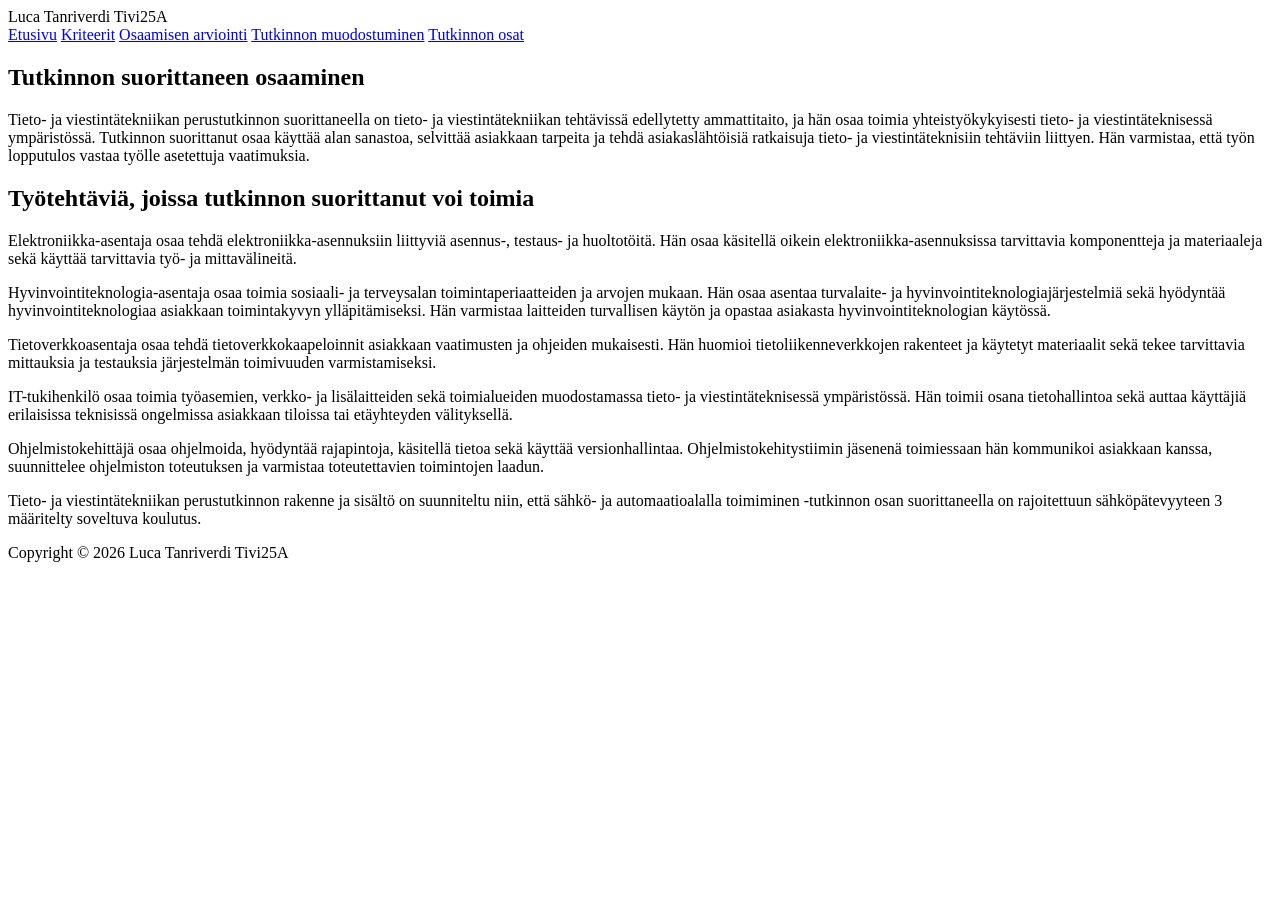
==== index.html @ 0718602c "Muutettu nav." ====
<!DOCTYPE html>
<html lang="en">
<head>
    <meta charset="UTF-8">
    <meta name="viewport" content="width=device-width, initial-scale=1.0">
    <title>Etusivu</title>
    <link rel="stylesheet" href="./css/style.css">
</head>
<body>

    <header>
        <div>
            <span>Luca Tanriverdi Tivi25A</span>
        </div>
        <nav>
            <a href="index.html">Etusivu</a>
            <a href="kriteerit.html">Kriteerit</a>
            <a href="osaamisen-arviointi.html">Osaamisen arviointi</a>
            <a href="tutkinnon-muodostuminen.html">Tutkinnon muodostuminen</a>
            <a href="tutkinnonosat.html">Tutkinnon osat</a>
        </nav>
    </header>

    <main>
        <section class="showcase">
            <div>
                <h1>Tutkinnon suorittaneen osaaminen</h1>
            </div>
        </section>

        <section class="content">
            <p class="ingressi">
            Tieto- ja viestintätekniikan perustutkinnon suorittaneella on tieto- ja viestintätekniikan tehtävissä edellytetty ammattitaito, ja hän osaa toimia yhteistyökykyisesti tieto- ja viestintäteknisessä ympäristössä. Tutkinnon suorittanut osaa käyttää alan sanastoa, selvittää asiakkaan tarpeita ja tehdä asiakaslähtöisiä ratkaisuja tieto- ja viestintäteknisiin tehtäviin liittyen. Hän varmistaa, että työn lopputulos vastaa työlle asetettuja vaatimuksia.
            </p>
        </section>

        <section class="työtehtävät">
            <h2>Työtehtäviä, joissa tutkinnon suorittanut voi toimia</h2>
            <p>Elektroniikka-asentaja osaa tehdä elektroniikka-asennuksiin liittyviä asennus-, testaus- ja huoltotöitä. Hän osaa käsitellä oikein elektroniikka-asennuksissa tarvittavia komponentteja ja materiaaleja sekä käyttää tarvittavia työ- ja mittavälineitä.</p>
            <p>Hyvinvointiteknologia-asentaja osaa toimia sosiaali- ja terveysalan toimintaperiaatteiden ja arvojen mukaan. Hän osaa asentaa turvalaite- ja hyvinvointiteknologiajärjestelmiä sekä hyödyntää hyvinvointiteknologiaa asiakkaan toimintakyvyn ylläpitämiseksi. Hän varmistaa laitteiden turvallisen käytön ja opastaa asiakasta hyvinvointiteknologian käytössä.</p>
            <p>Tietoverkkoasentaja osaa tehdä tietoverkkokaapeloinnit asiakkaan vaatimusten ja ohjeiden mukaisesti. Hän huomioi tietoliikenneverkkojen rakenteet ja käytetyt materiaalit sekä tekee tarvittavia mittauksia ja testauksia järjestelmän toimivuuden varmistamiseksi.</p>
            <p>IT-tukihenkilö osaa toimia työasemien, verkko- ja lisälaitteiden sekä toimialueiden muodostamassa tieto- ja viestintäteknisessä ympäristössä. Hän toimii osana tietohallintoa sekä auttaa käyttäjiä erilaisissa teknisissä ongelmissa asiakkaan tiloissa tai etäyhteyden välityksellä.</p>
        <p>Ohjelmistokehittäjä osaa ohjelmoida, hyödyntää rajapintoja, käsitellä tietoa sekä käyttää versionhallintaa. Ohjelmistokehitystiimin jäsenenä toimiessaan hän kommunikoi asiakkaan kanssa, suunnittelee ohjelmiston toteutuksen ja varmistaa toteutettavien toimintojen laadun.</p>
        </section>

        <section class="rakenne">
            <p>Tieto- ja viestintätekniikan perustutkinnon rakenne ja sisältö on suunniteltu niin, että sähkö- ja automaatioalalla toimiminen -tutkinnon osan suorittaneella on rajoitettuun sähköpätevyyteen 3 määritelty soveltuva koulutus.</p>
        </section>

    </main>

    <footer>
        <p>Copyright &copy; 2026 Luca Tanriverdi Tivi25A</p>
    </footer>

</body>
</html>
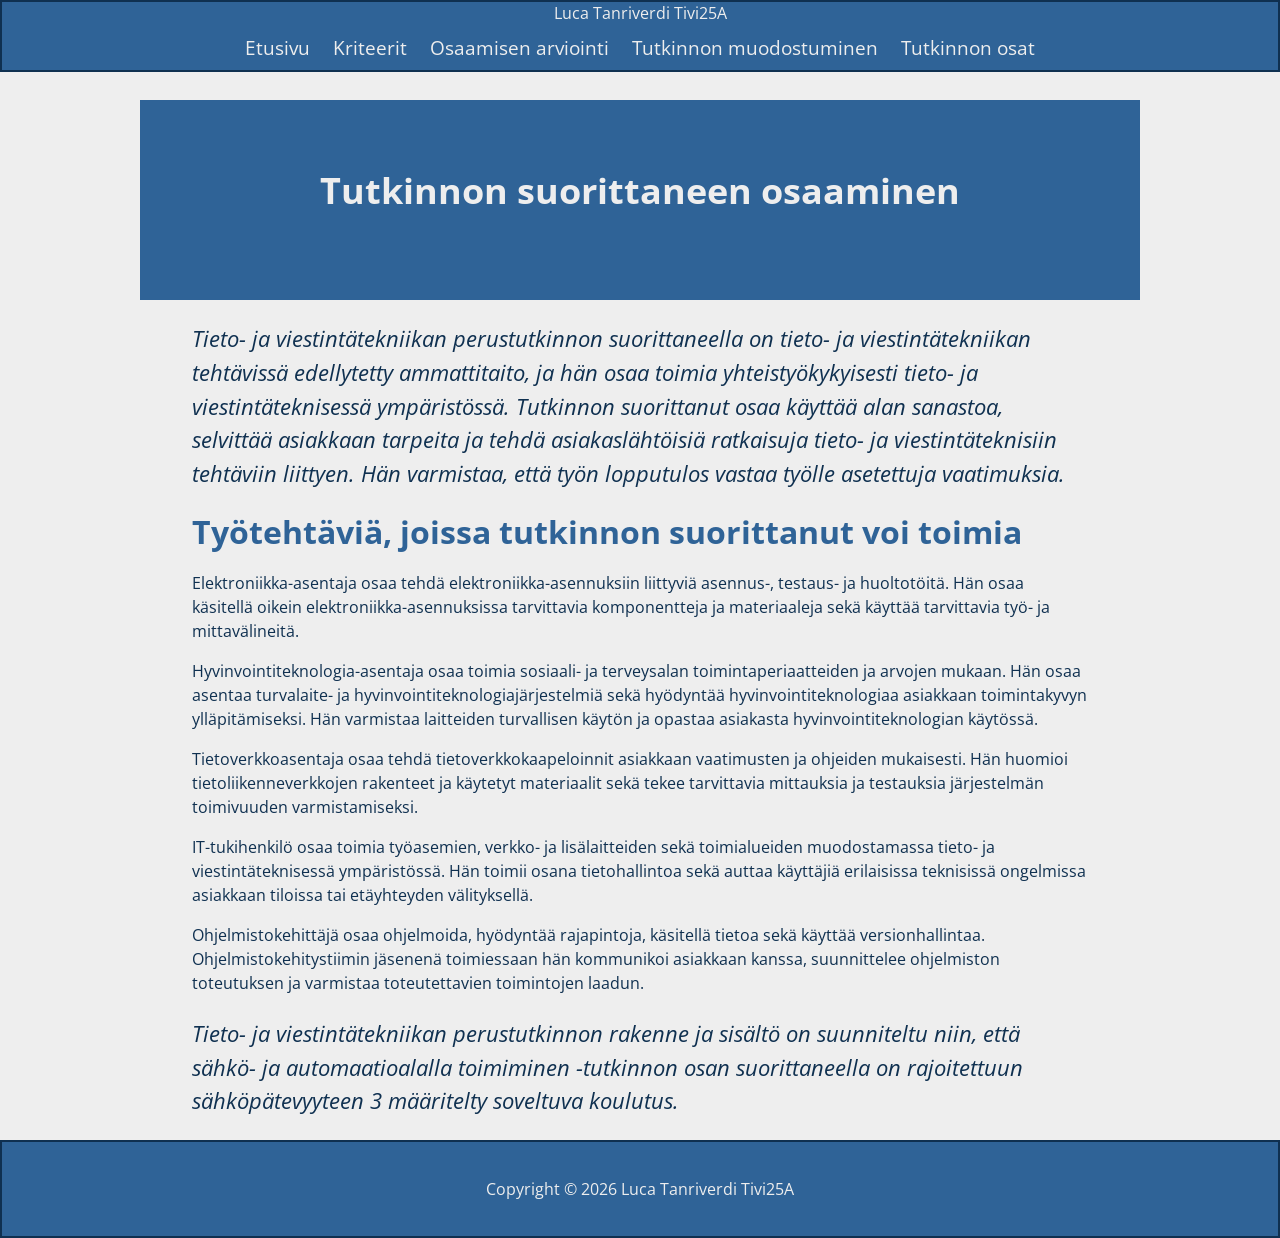
==== commit 411b9d5d: "Lisätty uusia tyylejä ja parannettu HTMLrakennetta sivuilla." ====
--- a/index.html
+++ b/index.html
@@ -42,11 +42,11 @@
             <p>IT-tukihenkilö osaa toimia työasemien, verkko- ja lisälaitteiden sekä toimialueiden muodostamassa tieto- ja viestintäteknisessä ympäristössä. Hän toimii osana tietohallintoa sekä auttaa käyttäjiä erilaisissa teknisissä ongelmissa asiakkaan tiloissa tai etäyhteyden välityksellä.</p>
         <p>Ohjelmistokehittäjä osaa ohjelmoida, hyödyntää rajapintoja, käsitellä tietoa sekä käyttää versionhallintaa. Ohjelmistokehitystiimin jäsenenä toimiessaan hän kommunikoi asiakkaan kanssa, suunnittelee ohjelmiston toteutuksen ja varmistaa toteutettavien toimintojen laadun.</p>
         </section>
-
+        
         <section class="rakenne">
             <p>Tieto- ja viestintätekniikan perustutkinnon rakenne ja sisältö on suunniteltu niin, että sähkö- ja automaatioalalla toimiminen -tutkinnon osan suorittaneella on rajoitettuun sähköpätevyyteen 3 määritelty soveltuva koulutus.</p>
+        
         </section>
-
     </main>
 
     <footer>
--- a/css/style.css
+++ b/css/style.css
@@ -0,0 +1,173 @@
+@import url('https://fonts.googleapis.com/css2?family=Open+Sans:ital,wght@0,300..800;1,300..800&display=swap');
+
+:root {
+    --tausta: #eeeeee;
+    --teksti: #0f3050;
+    --teksti-vaalea: #2f6397;
+    --tausta-tumma: #dddddd;
+}
+
+* {
+    box-sizing: border-box;
+}
+
+body {
+    margin: 0;
+    padding: 0;
+    font-family: 'Open Sans', sans-serif;
+    background-color: var(--tausta);
+    color: var(--teksti);
+}
+
+header {
+    color: var(--tausta);
+    background-color: var(--tausta-tumma);
+    position: fixed;
+    width: 100%;
+    top: 0;
+    border: 2px solid var(--teksti);
+}
+main {
+    font-size: 1.0em;
+    line-height: 1.5em;
+    padding-top: 80px;
+}
+
+section {
+    font-size: 1.0em;
+    max-width: 1000px;
+    width: 70%;
+    margin: 20px auto;
+}
+
+.content {
+    font-size: 1.0em;
+}
+
+.showcase {
+    background-color: var(--teksti-vaalea);
+    padding: 60px 0;
+    width: 100%;
+    height: 200px;
+    line-height: 1.5px;
+}
+
+.showcase div {
+    font-size: 1.5em;
+    color: var(--tausta);
+    max-width: 100%;
+    text-align: center;
+    margin: 0 auto;
+}
+
+.ingressi {
+    font-size: 1.4em;
+    font-style: italic;
+    line-height: 1.5em;
+}
+
+.rakenne {
+    font-size: 1.4em;
+    font-style: italic;
+    line-height: 1.5em;
+}
+.osaamisen-arviointi {
+    font-size: 1.2em;
+    line-height: 1.2em;
+}
+
+.tutkinnon-muodostuminen {
+    font-size: 1.2em;
+    line-height: 1.2em;
+}
+
+h2 {
+    font-size: 2.0em;
+    color: var(--teksti-vaalea);
+    margin-top: 30px;
+}
+
+header nav {
+    background-color: var(--teksti-vaalea);
+    color: var(--tausta);
+    text-align: center;
+}
+
+header nav a {
+    display: inline-block;
+    text-decoration: none;
+    color: var(--tausta);
+    margin: 0;
+    font-size: 1.2em;
+    padding: 0.5em;
+}
+
+header nav a:hover {
+    background-color: var(--tausta);
+    color: var(--teksti-vaalea);
+    border-radius: 5px;
+}
+
+header span {
+    display: block;
+    text-align: center;
+    font-size: 1.0em;
+    background-color: var(--teksti-vaalea);
+    color: var(--tausta-vaalea);
+}
+
+.kriteerit {
+    max-width: 1200px;
+    width: 90%;
+}
+
+.kriteeri-otsikot,
+.kriteeri-rivi {
+    display: flex;
+    align-items: flex-start;
+    gap: 40px;
+}
+
+.kriteeri-otsikot {
+    margin-bottom: 20px;
+}
+
+.kriteeri-otsikot h2 {
+    flex: 0 0 260px;
+    font-size: 2em;
+    color: var(--teksti-vaalea);
+    margin: 0;
+}
+
+.opiskelija-otsikko {
+    flex: 1;
+}
+
+.kriteeri-rivi {
+    margin-bottom: 20px;
+    font-size: 1em;
+    line-height: 1em;
+}
+
+.kriteeri-rivi h3 {
+    flex: 0 0 260px;
+    margin: 0;
+}
+
+.kriteeri-rivi ul {
+    flex: 1;
+    margin: 0;
+    padding-left: 1.5em;
+}
+
+.kriteeri-rivi li {
+    margin-bottom: 0.3rem;
+}
+
+footer {
+    text-align: center;
+    padding: 20px;
+    background-color: var(--teksti-vaalea);
+    color: var(--tausta);
+    border: 2px solid var(--teksti);
+}
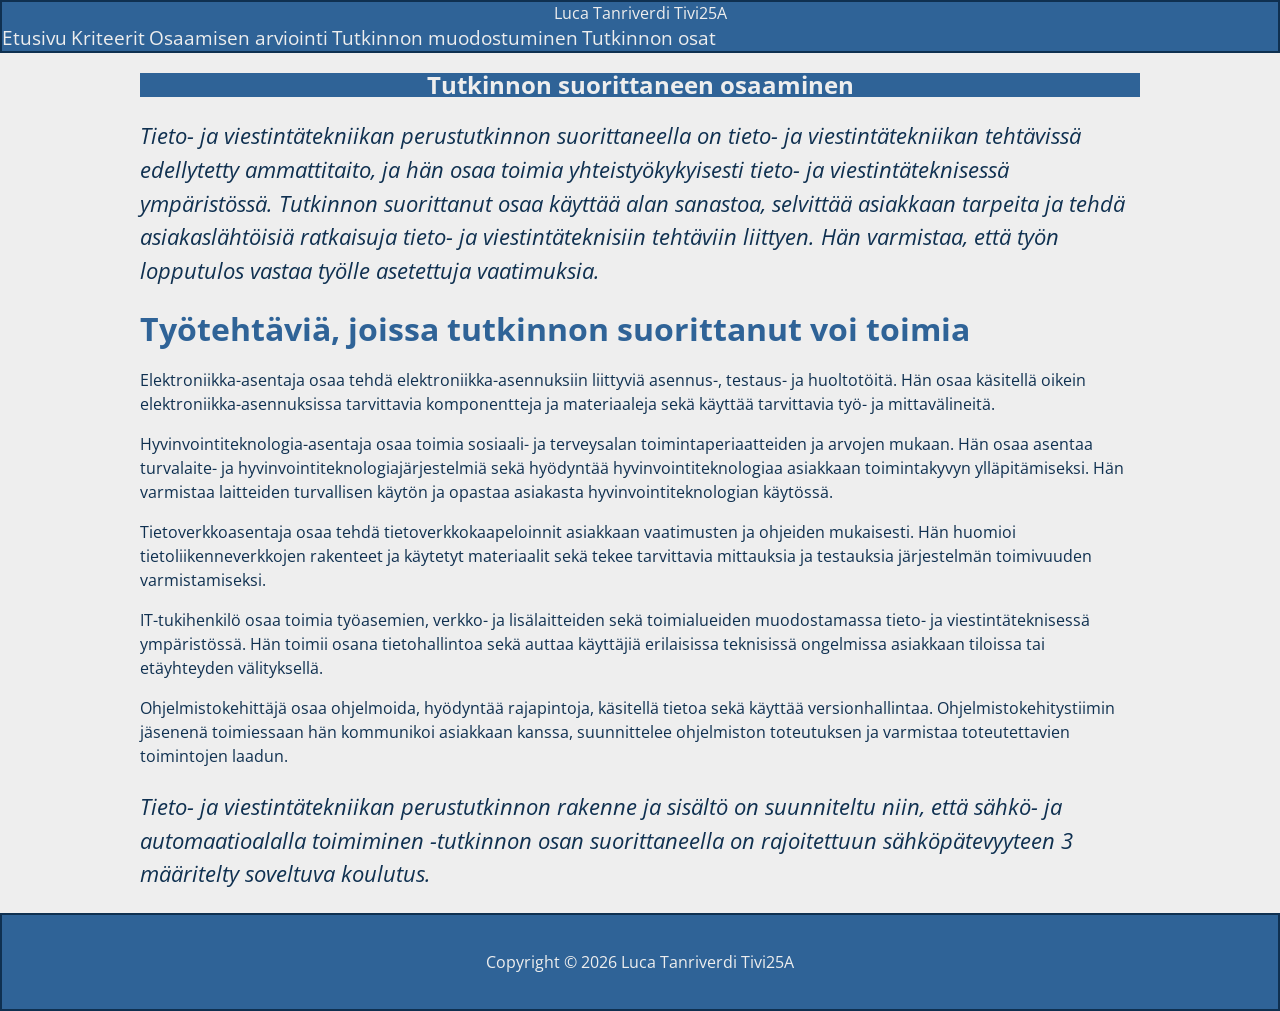
==== commit 993d81a7: "Lisätty mobiili.css ja tehty sivuista responsiiviset." ====
--- a/index.html
+++ b/index.html
@@ -5,6 +5,7 @@
     <meta name="viewport" content="width=device-width, initial-scale=1.0">
     <title>Etusivu</title>
     <link rel="stylesheet" href="./css/style.css">
+    <link rel="stylesheet" href="./css/mobiili.css">
 </head>
 <body>
 
--- a/css/style.css
+++ b/css/style.css
@@ -14,6 +14,9 @@
 body {
     margin: 0;
     padding: 0;
+    min-height: 100vh;
+    display: flex;
+    flex-direction: column;
     font-family: 'Open Sans', sans-serif;
     background-color: var(--tausta);
     color: var(--teksti);
@@ -22,21 +25,19 @@
 header {
     color: var(--tausta);
     background-color: var(--tausta-tumma);
-    position: fixed;
     width: 100%;
     top: 0;
     border: 2px solid var(--teksti);
 }
 main {
+    flex: 1;
     font-size: 1.0em;
     line-height: 1.5em;
-    padding-top: 80px;
 }
 
 section {
     font-size: 1.0em;
     max-width: 1000px;
-    width: 70%;
     margin: 20px auto;
 }
 
@@ -46,14 +47,10 @@
 
 .showcase {
     background-color: var(--teksti-vaalea);
-    padding: 60px 0;
     width: 100%;
-    height: 200px;
-    line-height: 1.5px;
 }
 
 .showcase div {
-    font-size: 1.5em;
     color: var(--tausta);
     max-width: 100%;
     text-align: center;
@@ -87,10 +84,26 @@
     margin-top: 30px;
 }
 
+.ammattitaitovaatimukset {
+    padding: 0;
+}
+
+.ammattitaitovaatimukset > li {
+    list-style-type: none;
+}
+
+.ammattitaitovaatimukset > li > ul {
+    border-left: var(--teksti-vaalea) solid 5px;
+}
+
+.ammattitaitovaatimukset > li > ul li{
+    padding: 0;
+    list-style-type: square;
+}
+
 header nav {
     background-color: var(--teksti-vaalea);
     color: var(--tausta);
-    text-align: center;
 }
 
 header nav a {
@@ -99,7 +112,6 @@
     color: var(--tausta);
     margin: 0;
     font-size: 1.2em;
-    padding: 0.5em;
 }
 
 header nav a:hover {
@@ -116,16 +128,9 @@
     color: var(--tausta-vaalea);
 }
 
-.kriteerit {
-    max-width: 1200px;
-    width: 90%;
-}
-
 .kriteeri-otsikot,
 .kriteeri-rivi {
     display: flex;
-    align-items: flex-start;
-    gap: 40px;
 }
 
 .kriteeri-otsikot {
@@ -137,10 +142,6 @@
     font-size: 2em;
     color: var(--teksti-vaalea);
     margin: 0;
-}
-
-.opiskelija-otsikko {
-    flex: 1;
 }
 
 .kriteeri-rivi {
@@ -155,7 +156,6 @@
 }
 
 .kriteeri-rivi ul {
-    flex: 1;
     margin: 0;
     padding-left: 1.5em;
 }
--- a/css/mobiili.css
+++ b/css/mobiili.css
@@ -0,0 +1,37 @@
+@media only screen and (max-width: 800px){
+
+    header,
+    header > nav,
+    header nav a {
+        display: block;
+        float: none;
+        height: auto;
+        width: 100%;
+        text-align: center;
+        clear: both;
+        position: sticky
+    }
+    
+    section {
+        width: min(1000px, 90%);
+    }
+
+    header nav a {
+        padding: 5px 0;
+    }
+
+    .kriteeri-rivi,
+    .kriteeri-otsikot h2,
+    .kriteeri-rivi h2,
+    .kriteeri-rivi h3 {
+        display: grid;
+        grid-template-columns: 1fr 1fr 1fr;
+        font-size: 0.9em;
+        grid-gap: 30px;
+        margin: auto;
+    }
+
+    .showcase div {
+        padding: 10px;
+    }
+}
